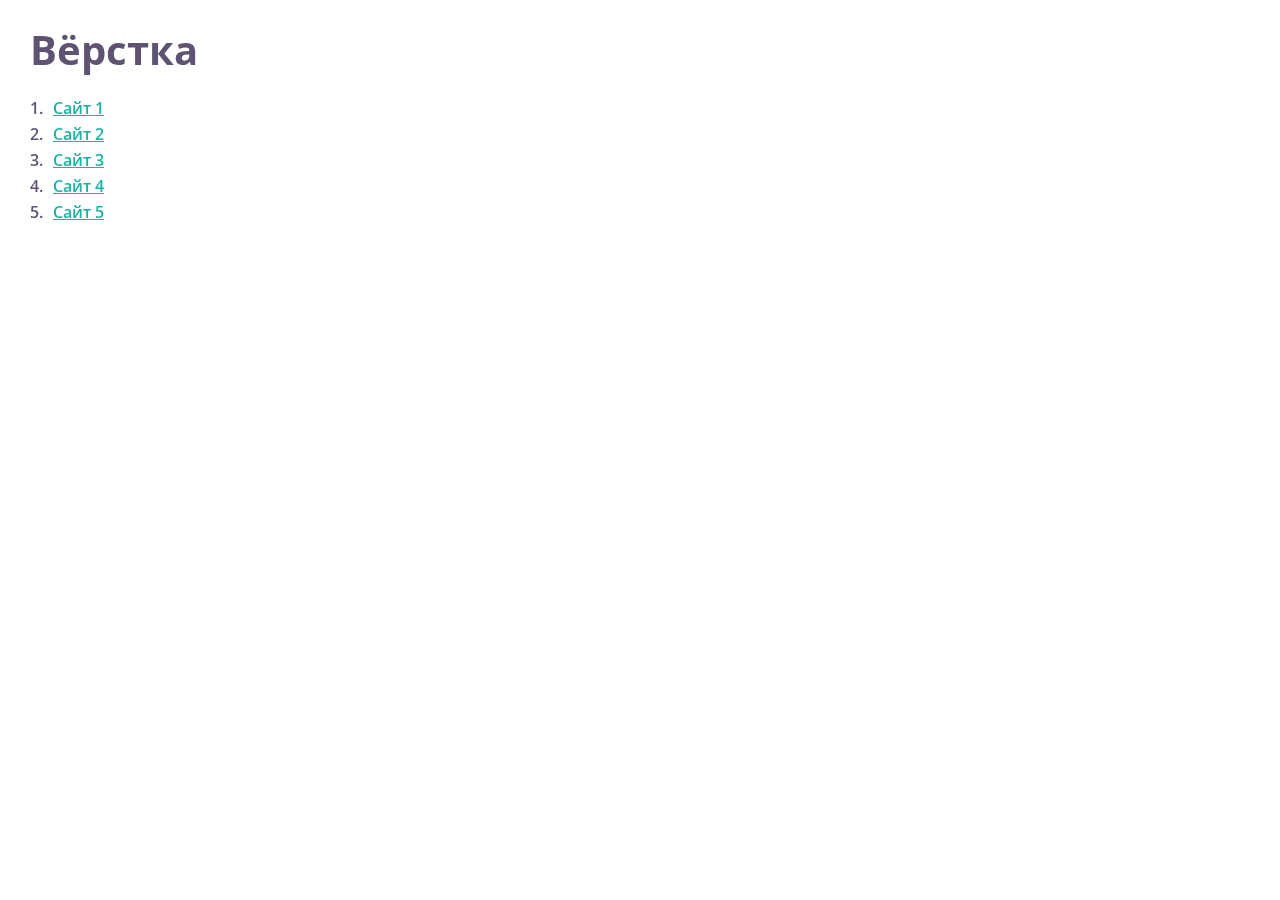
==== index.html @ bbb6e203 "update index.html" ====
<!DOCTYPE html>
<html lang="ru"><head>
	<title>Вёрстка</title>
	<meta http-equiv="Content-type" content="text/html; charset=UTF-8">
	<meta name="format-detection" content="telephone=no">
	<link rel="stylesheet" href="style.css">
	
	<!-- <meta name="viewport" content="width=device-width, initial-scale=1.0" /> -->
	<meta name="viewport" content="width=device-width, initial-scale=1.0, maximum-scale=1.0, user-scalable=0">
</head>
<body>
	<div class="wrapper">
		<div class="rootpage">
			<div class="rootpage-content">
				<div class="rootpage-body">
					<h1>Вёрстка</h1>
					<ol class="rootpage-pages">
						<li><a href="site_1/index.html" target="_blank">Сайт 1</a></li>
						<li><a href="site_2/index.html" target="_blank">Сайт 2</a></li>
						<li><a href="site_3/index.html" target="_blank">Сайт 3</a></li>
						<li><a href="site_3/index.html" target="_blank">Сайт 4</a></li>
						<li><a href="site_3/index.html" target="_blank">Сайт 5</a></li>
					</ol>
				</div>
		
			</div>
		</div>
	</div>

</body></html>
---- style.css ----
@charset "UTF-8";
@import url("https://fonts.googleapis.com/css?family=Open+Sans:400,600,700&subset=cyrillic-ext");


* {
  padding: 0px;
  margin: 0px;
  border: 0px; }

*, *:before, *:after {
  -moz-box-sizing: border-box;
  -webkit-box-sizing: border-box;
  box-sizing: border-box; }

:focus, :active {
  outline: none; }

a:focus, a:active {
  outline: none; }

aside, nav, footer, header, section {
  display: block; }

html, body {
  height: 100%;
  margin: 0;
  padding: 0;
  min-width: 320px;
  position: relative;
  width: 100%;
  color: #000; }

body {
  font-family: "Open Sans";
  font-size: 100%;
  line-height: 1;
  font-size: 14px;
  -ms-text-size-adjust: 100%;
  -moz-text-size-adjust: 100%;
  -webkit-text-size-adjust: 100%; }
  body.lock {
    overflow: hidden; }

input, button, textarea {
  font-family: "Open Sans"; }

input::-ms-clear {
  display: none; }

button {
  cursor: pointer; }

button::-moz-focus-inner {
  padding: 0;
  border: 0; }

a {
  text-decoration: underline;
  color: #18b5a4; }

a:visited {
  text-decoration: underline;
  color: #118777; }

a:hover {
  text-decoration: none; }

ul li {
  list-style: none; }

img {
  vertical-align: top; }

.wrapper {
  width: 100%;
  min-height: 100%;
  overflow: hidden; }

.container {
  max-width: 1170px;
  margin: 0 auto;
  width: 100%; }
  @media (max-width: 1182px) {
    .container {
      max-width: 970px; } }
  @media (max-width: 992px) {
    .container {
      max-width: 750px; } }
  @media (max-width: 767px) {
    .container {
      max-width: none;
      padding: 0 10px; } }

.rootpage {
  color: #5e5373;
  position: fixed;
  width: 100%;
  height: 100%;
  overflow: auto; }
  .rootpage h1 {
    font-size: 40px;
    font-family: 'Open Sans';
    margin: 0px 0px 30px 0px; }
    @media (max-width: 767px) {
      .rootpage h1 {
        font-size: 30px;
        margin: 0px 0px 20px 0px; } }
  .rootpage h2 {
    font-family: 'Open Sans';
    font-size: 20px;
    margin: 0px 0px 15px 0px; }
    @media (max-width: 767px) {
      .rootpage h2 {
        font-size: 18px;
        margin: 0px 0px 15px 0px; } }

.rootpage-content {
  display: -webkit-box;
  display: -moz-box;
  display: -ms-flexbox;
  display: -webkit-flex;
  display: flex;
  font-size: 0;
  -webkit-box-orient: vertical;
  -webkit-box-direction: normal;
  -ms-flex-direction: column;
  flex-direction: column;
  overflow: hidden;
  min-height: 100%; }

.rootpage-body {
  position: relative;
  padding: 30px;
  -webkit-box-flex: 1;
  -ms-flex: 1 1 auto;
  flex: 1 1 auto; }
  @media (max-width: 767px) {
    .rootpage-body {
      padding: 15px; } }

.rootpage-pages {
  margin: 0px 0px 30px 0px;
  list-style: none;
  counter-reset: item; }
  .rootpage-pages li {
    font-size: 16px;
    font-weight: 600;
    margin: 0px 0px 10px 0px; }
    .rootpage-pages li:last-child {
      margin: 0px 0px 0px 0px; }
    .rootpage-pages li:before {
      content: counter(item) ".";
      counter-increment: item;
      margin: 0px 10px 0px 0px; }
    @media (max-width: 767px) {
      .rootpage-pages li {
        font-size: 14px; } }
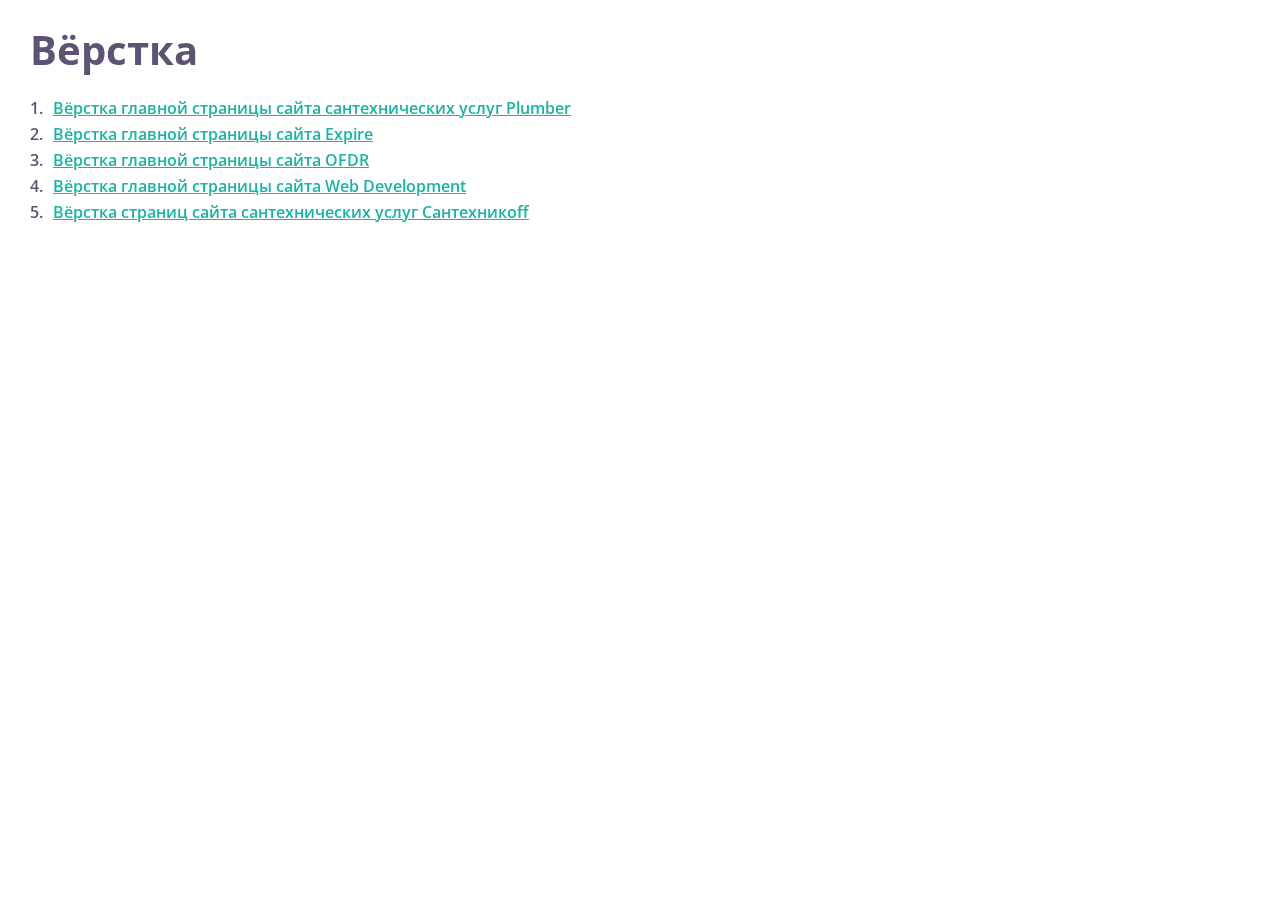
==== commit d2a078eb: "update index.html" ====
--- a/index.html
+++ b/index.html
@@ -15,11 +15,11 @@
 				<div class="rootpage-body">
 					<h1>Вёрстка</h1>
 					<ol class="rootpage-pages">
-						<li><a href="site_1/index.html" target="_blank">Сайт 1</a></li>
-						<li><a href="site_2/index.html" target="_blank">Сайт 2</a></li>
-						<li><a href="site_3/index.html" target="_blank">Сайт 3</a></li>
-						<li><a href="site_3/index.html" target="_blank">Сайт 4</a></li>
-						<li><a href="site_3/index.html" target="_blank">Сайт 5</a></li>
+						<li><a href="site_1/index.html" target="_blank">Вёрстка главной страницы сайта сантехнических услуг Plumber</a></li>
+						<li><a href="site_2/index.html" target="_blank">Вёрстка главной страницы сайта Expire</a></li>
+						<li><a href="site_3/index.html" target="_blank">Вёрстка главной страницы сайта OFDR</a></li>
+						<li><a href="site_4/index.html" target="_blank">Вёрстка главной страницы сайта Web Development</a></li>
+						<li><a href="site_5/index.html" target="_blank">Вёрстка страниц сайта сантехнических услуг Сантехникоff</a></li>
 					</ol>
 				</div>
 		
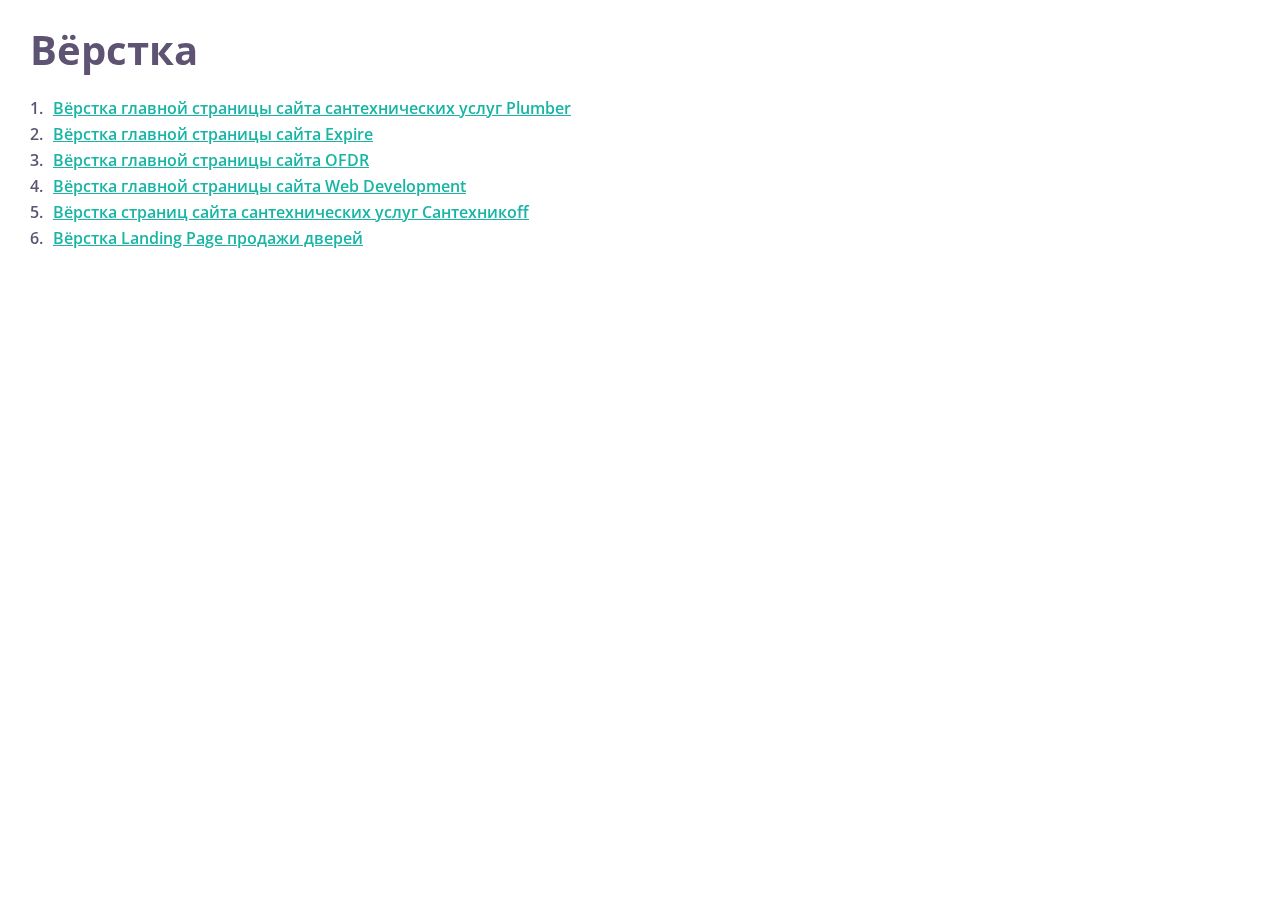
==== commit 4370d703: "update project" ====
--- a/index.html
+++ b/index.html
@@ -20,6 +20,7 @@
 						<li><a href="site_3/index.html" target="_blank">Вёрстка главной страницы сайта OFDR</a></li>
 						<li><a href="site_4/index.html" target="_blank">Вёрстка главной страницы сайта Web Development</a></li>
 						<li><a href="site_5/index.html" target="_blank">Вёрстка страниц сайта сантехнических услуг Сантехникоff</a></li>
+						<li><a href="site_6/index.html" target="_blank">Вёрстка Landing Page продажи дверей</a></li>
 					</ol>
 				</div>
 		
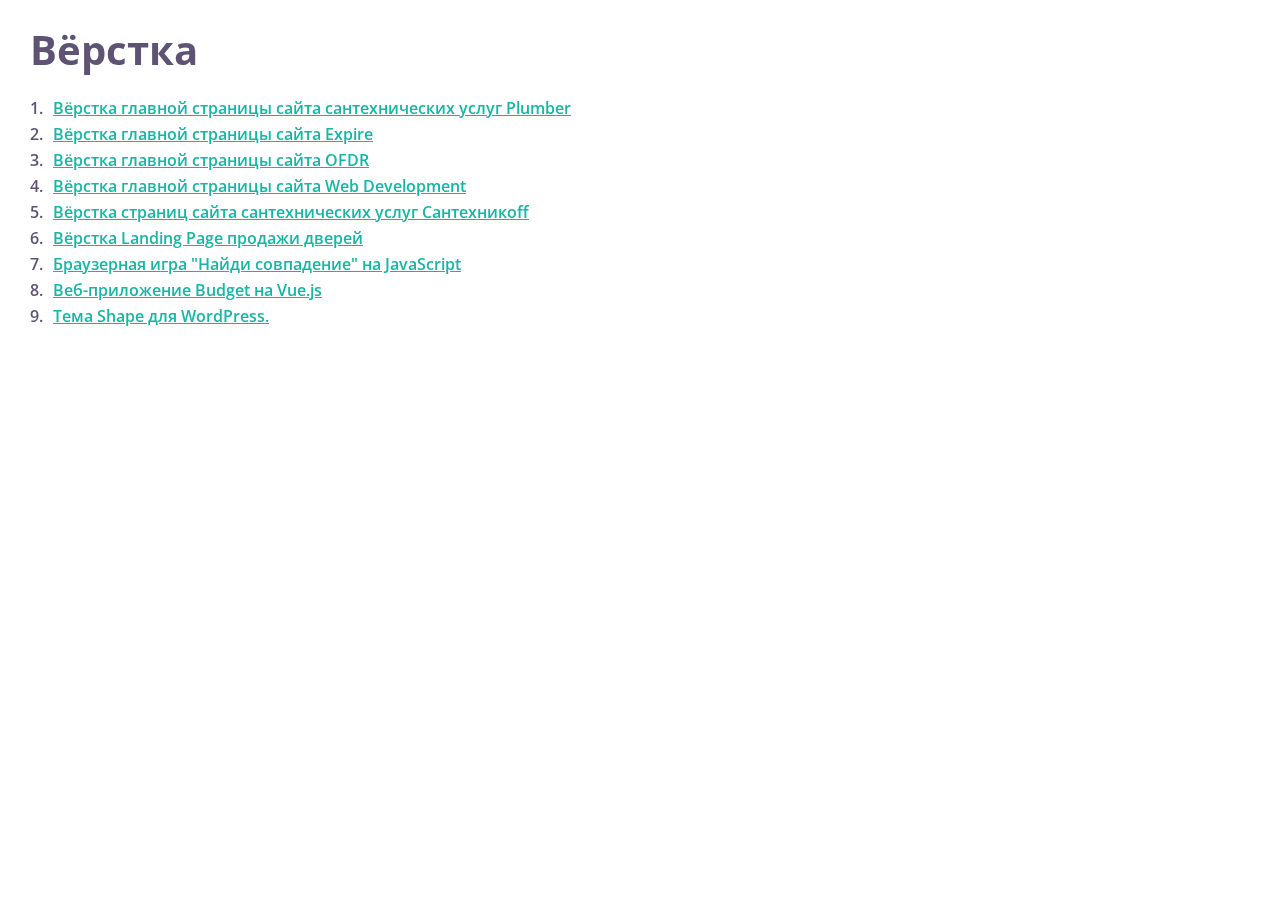
==== commit 89e95eac: "add links" ====
--- a/index.html
+++ b/index.html
@@ -21,6 +21,9 @@
 						<li><a href="site_4/index.html" target="_blank">Вёрстка главной страницы сайта Web Development</a></li>
 						<li><a href="site_5/index.html" target="_blank">Вёрстка страниц сайта сантехнических услуг Сантехникоff</a></li>
 						<li><a href="site_6/index.html" target="_blank">Вёрстка Landing Page продажи дверей</a></li>
+						<li><a href="https://memory-game-c2cdc.web.app/" target="_blank">Браузерная игра "Найди совпадение" на JavaScript</a></li>
+						<li><a href="https://vue-with-http-b929f.web.app/" target="_blank">Веб-приложение Budget на Vue.js</a></li>
+						<li><a href="http://o44572t8.beget.tech/" target="_blank">Тема Shape для WordPress.</a></li>
 					</ol>
 				</div>
 		
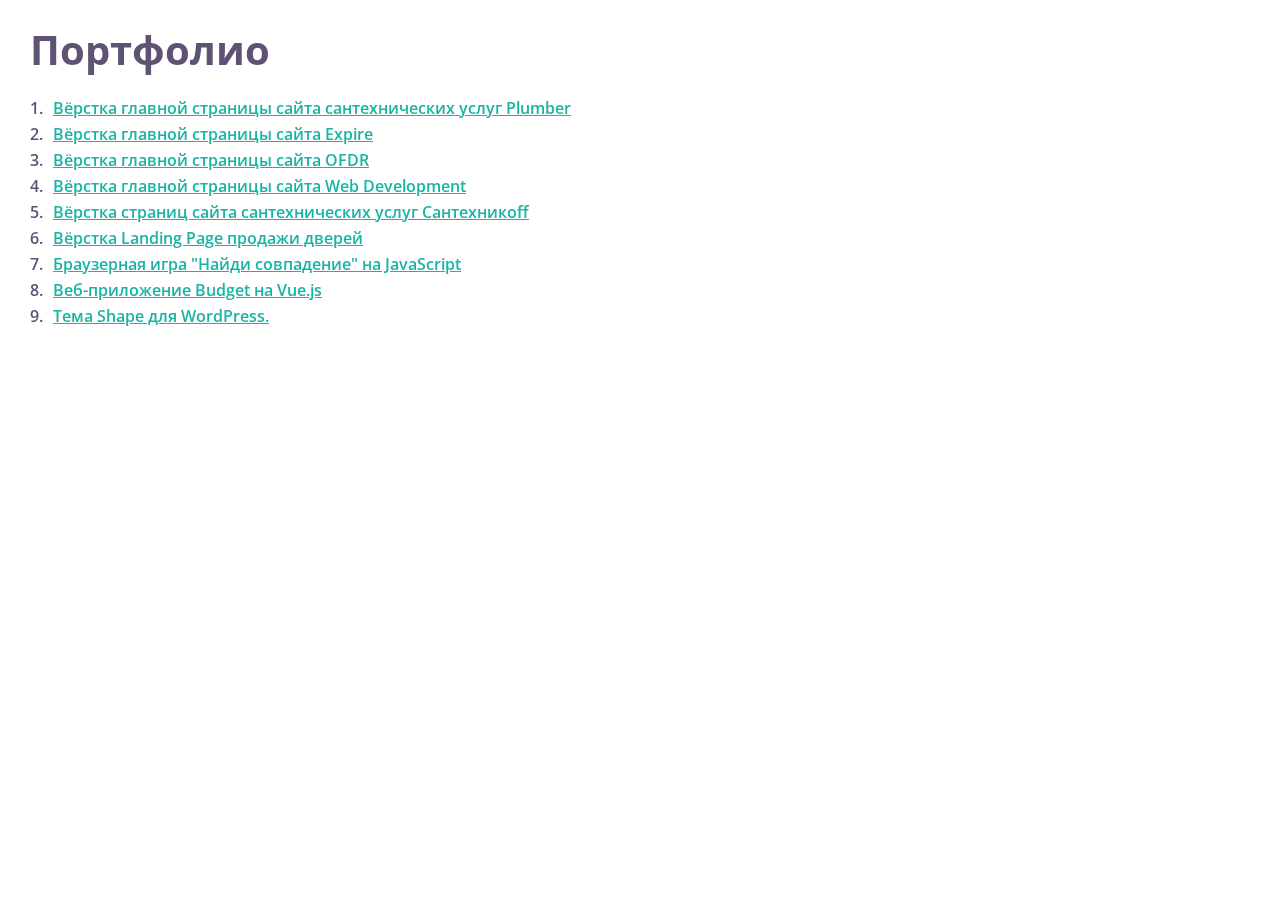
==== commit 19d84fb8: "update index.html" ====
--- a/index.html
+++ b/index.html
@@ -13,7 +13,7 @@
 		<div class="rootpage">
 			<div class="rootpage-content">
 				<div class="rootpage-body">
-					<h1>Вёрстка</h1>
+					<h1>Портфолио</h1>
 					<ol class="rootpage-pages">
 						<li><a href="site_1/index.html" target="_blank">Вёрстка главной страницы сайта сантехнических услуг Plumber</a></li>
 						<li><a href="site_2/index.html" target="_blank">Вёрстка главной страницы сайта Expire</a></li>
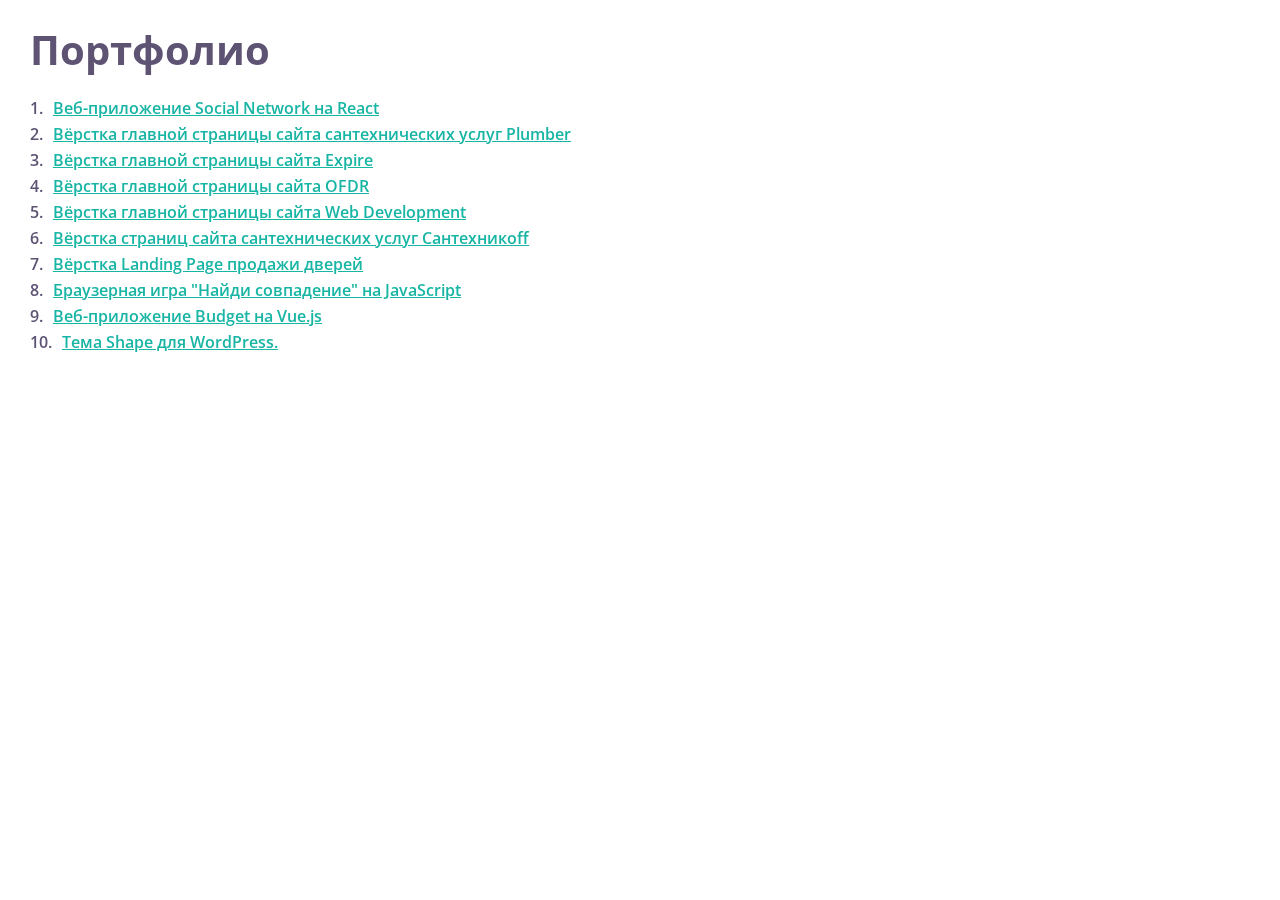
==== commit a83460ab: "add link to Social Network" ====
--- a/index.html
+++ b/index.html
@@ -15,6 +15,7 @@
 				<div class="rootpage-body">
 					<h1>Портфолио</h1>
 					<ol class="rootpage-pages">
+						<li><a href="https://react-social-network-89852.web.app/" target="_blank">Веб-приложение Social Network на React</a></li>
 						<li><a href="site_1/index.html" target="_blank">Вёрстка главной страницы сайта сантехнических услуг Plumber</a></li>
 						<li><a href="site_2/index.html" target="_blank">Вёрстка главной страницы сайта Expire</a></li>
 						<li><a href="site_3/index.html" target="_blank">Вёрстка главной страницы сайта OFDR</a></li>
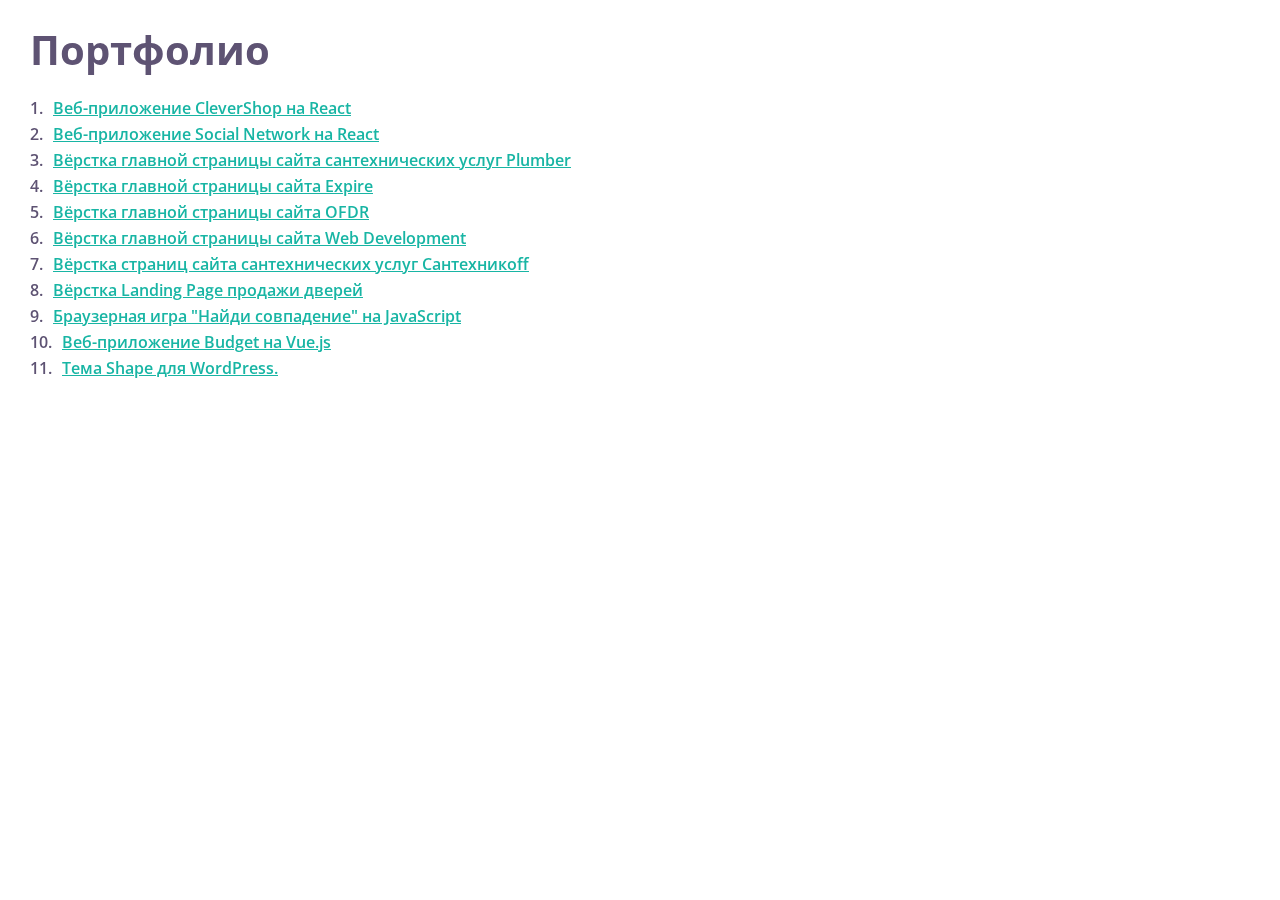
==== commit b6749cfc: "Add link to CleverShop" ====
--- a/index.html
+++ b/index.html
@@ -15,6 +15,7 @@
 				<div class="rootpage-body">
 					<h1>Портфолио</h1>
 					<ol class="rootpage-pages">
+						<li><a href="https://habrhammer.github.io/training-shop/#/" target="_blank">Веб-приложение CleverShop на React</a></li>
 						<li><a href="https://react-social-network-89852.web.app/" target="_blank">Веб-приложение Social Network на React</a></li>
 						<li><a href="site_1/index.html" target="_blank">Вёрстка главной страницы сайта сантехнических услуг Plumber</a></li>
 						<li><a href="site_2/index.html" target="_blank">Вёрстка главной страницы сайта Expire</a></li>
@@ -27,7 +28,6 @@
 						<li><a href="http://o44572t8.beget.tech/" target="_blank">Тема Shape для WordPress.</a></li>
 					</ol>
 				</div>
-		
 			</div>
 		</div>
 	</div>
